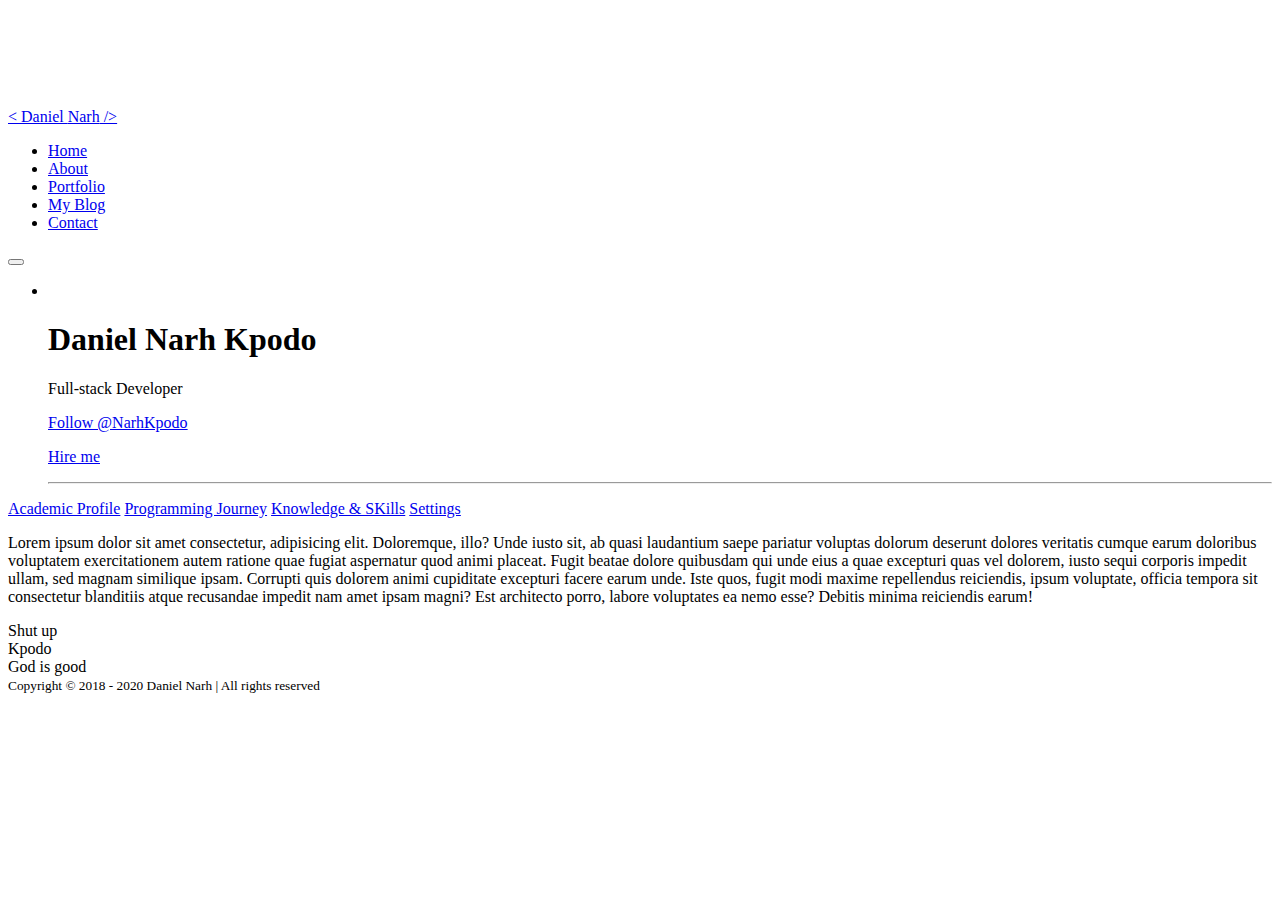
==== about.html @ ee544509 "changed container to container-fluid for main section" ====
<!Doctype html>
<html lang="en">

<head>
    <!-- Required meta tags -->
    <meta charset="utf-8">
    <meta name="viewport" content="width=device-width, initial-scale=1, shrink-to-fit=no">

    <!--  SEO meta tags-->
    <meta name="description" content="Elastic Grid | JQuery Responsive Porfolio" />
    <meta name="keywords"
        content="responsive grid, responsive gallery, porfolio, thumbnails, grid, preview, google image search, jquery, image grid, expanding, preview, portfolio" />
    <meta name="author" content="Vu Khanh Truong | porfolio.bonchen.net" />

    <!-- Bootstrap CSS -->
    <link rel="stylesheet" href="stylesheets/bootstrap.min.css">
    <link href="https://fonts.googleapis.com/css?family=Open+Sans" rel="stylesheet">
    <link href="https://fonts.googleapis.com/css?family=Roboto" rel="stylesheet">
    <link href="https://fonts.googleapis.com/css?family=Anton" rel="stylesheet">
    <link href="https://fonts.googleapis.com/css?family=Cookie" rel="stylesheet">
    <link rel="stylesheet" href="https://use.fontawesome.com/releases/v5.7.2/css/all.css"
        integrity="sha384-fnmOCqbTlWIlj8LyTjo7mOUStjsKC4pOpQbqyi7RrhN7udi9RwhKkMHpvLbHG9Sr" crossorigin="anonymous">
    <link rel="stylesheet" href="stylesheets/main.css">
    

    <title>I am Daniel Narh &#124; A Full-Stack Web Developer, and a Data Analyst</title>


</head>

<body style="padding-top: 100px">
    <nav class="navbar navbar-expand-md navbar-offcanvas fixed-top">
        <div class="container">
            <div class="row">
                <div class="col-sm-12">
                    <a class="navbar-brand hvr-pulse" href="#">< Daniel <span class="middle-name">Narh</span> />
                    </a>
                    <!-- <span class="tagline">&middot;Life &middot;Is &middot;Easy &middot;With &middot;Code </span> -->
                </div>
            </div>
            <ul class="navbar-nav navbar-top">
                <li class="nav-item active">
                    <a class="nav-link hvr-underline-from-left" href="index.html">Home</a>
                </li>
                <li class="nav-item">
                    <a class="nav-link hvr-underline-from-left" href="about.html">About</a>
                </li>
                <li class="nav-item">
                    <a class="nav-link hvr-underline-from-left" href="#">Portfolio</a>
                </li>
                <li class="nav-item">
                    <a class="nav-link hvr-underline-from-left" href="#">My Blog</a>
                </li>
                <li class="nav-item">
                    <a class="nav-link hvr-underline-from-left" href="contact.html">Contact</a>
                </li>
            </ul>
            <button class="navbar-toggler navbar-toggler-right navbar-icon" type="button" data-toggle="collapse"
                data-target="#navbar-mobile" aria-controls="navbar-mobile" aria-expanded="false"
                aria-label="Toggle navigation">
                <span class="icon-bar bar1"></span>
                <span class="icon-bar bar2"></span>
                <span class="icon-bar bar3"></span>
            </button>
            <div class="navbar-collapse collapse ml-auto" id="navbar-mobile">
                <ul class="navbar-nav ml-auto">
                    <li class="nav-image">
                        <img src="./images/me.png" alt="">
                        <h1 class="text-muted mb-0">Daniel Narh Kpodo</h1>
                        <p class="lead mb-0">Full-stack Developer</p>
                        <a class="twitter-follow-button" href="https://twitter.com/NarhKpodo" target="_blank">
                            Follow @NarhKpodo</a>
                        <p><a href="#" class="btn btn-sm btn-success">Hire me</a></p>
                        <hr>

                    </li>
                </ul>
            </div>
        </div>
    </nav>
    <main class="wrapper" id="page-content">
        <div class="container-fluid">
            <div class="row">
                <div class="col-md-3 col-lg-3 col-sm-4">
                  <div class="nav flex-column nav-pills" id="v-pills-tab" role="tablist" aria-orientation="vertical">
                    <a class="nav-link active" id="v-pills-home-tab" data-toggle="pill" href="#v-pills-home" role="tab" aria-controls="v-pills-home" aria-selected="true">Academic Profile</a>
                    <a class="nav-link" id="v-pills-profile-tab" data-toggle="pill" href="#v-pills-profile" role="tab" aria-controls="v-pills-profile" aria-selected="false">Programming Journey</a>
                    <a class="nav-link" id="v-pills-messages-tab" data-toggle="pill" href="#v-pills-messages" role="tab" aria-controls="v-pills-messages" aria-selected="false">Knowledge & SKills</a>
                    <a class="nav-link" id="v-pills-settings-tab" data-toggle="pill" href="#v-pills-settings" role="tab" aria-controls="v-pills-settings" aria-selected="false">Settings</a>
                  </div>
                </div>
                <div class="col-md-9 col-lg-9 col-sm-8">
                  <div class="tab-content" id="v-pills-tabContent">
                    <div class="tab-pane fade show active" id="v-pills-home" role="tabpanel" aria-labelledby="v-pills-home-tab">
                        <p>Lorem ipsum dolor sit amet consectetur, adipisicing elit. Doloremque, illo? Unde iusto sit, ab quasi laudantium saepe pariatur voluptas dolorum deserunt dolores veritatis cumque earum doloribus voluptatem exercitationem autem ratione quae fugiat aspernatur quod animi placeat. Fugit beatae dolore quibusdam qui unde eius a quae excepturi quas vel dolorem, iusto sequi corporis impedit ullam, sed magnam similique ipsam. Corrupti quis dolorem animi cupiditate excepturi facere earum unde. Iste quos, fugit modi maxime repellendus reiciendis, ipsum voluptate, officia tempora sit consectetur blanditiis atque recusandae impedit nam amet ipsam magni? Est architecto porro, labore voluptates ea nemo esse? Debitis minima reiciendis earum!</p>
                       

                </div>
                    <div class="tab-pane fade" id="v-pills-profile" role="tabpanel" aria-labelledby="v-pills-profile-tab">Shut up</div>
                    <div class="tab-pane fade" id="v-pills-messages" role="tabpanel" aria-labelledby="v-pills-messages-tab">Kpodo</div>
                    <div class="tab-pane fade" id="v-pills-settings" role="tabpanel" aria-labelledby="v-pills-settings-tab">God is good</div>
                  </div>
                </div>
              </div>
    </main>

    <!-- <div>
        <img src="[data-uri]" data-src="images/1 (1).jpg" alt="" class="lazyestload img-thumbnail">
    </div> -->

    <footer id="sticky-footer" class="py-4 bg-dark text-white-50 mt-5 fixed-bottom">
        <div class="container text-center">
            <small>Copyright &copy; 2018 &#45; 2020 Daniel Narh &#124; All rights reserved </small>
        </div>
    </footer>
    <!-- Optional JavaScript -->
    <!-- jQuery first, then Popper.js, then Bootstrap JS -->
    <script src="js/jquery-3.3.1.min.js"></script>
    <script src="js/popper.min.js"></script>
    <script src="js/bootstrap.min.js"></script>
    <script src="js/plugins/particles.js"></script>
    <script src="js/plugins/app.js"></script>
    <script src="js/plugins/typed.min.js"></script>
    <script src="./js/plugins/jquery.magnific-popup.min.js"></script>
    <script src="js/plugins/lax.min.js"></script>
    <script src="js/plugins/skroll.min.js"></script>
    <script src="js/plugins/lazyestload.js"></script>
    <script src="js/myscript.js"></script>
    <script src="js/plugins/navbar.js"></script>
    <script async src="https://platform.twitter.com/widgets.js" charset="utf-8"></script>
</body>

</html>
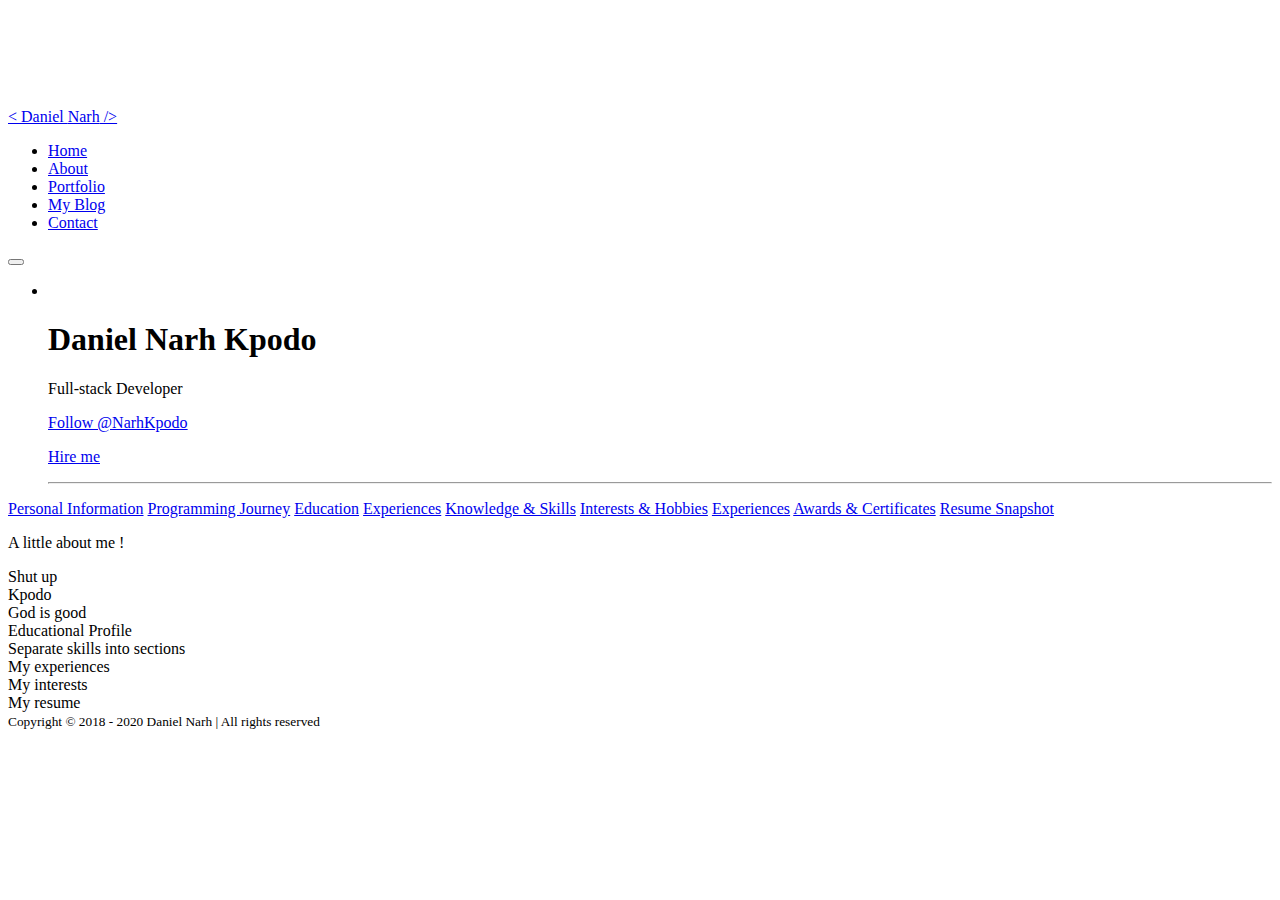
==== commit 1071cf1d: "Realign grid system" ====
--- a/about.html
+++ b/about.html
@@ -79,26 +79,36 @@
         </div>
     </nav>
     <main class="wrapper" id="page-content">
-        <div class="container-fluid">
+        <div class="container">
             <div class="row">
-                <div class="col-md-3 col-lg-3 col-sm-4">
+                <div class="col-md-4 col-lg-3 col-sm-12">
                   <div class="nav flex-column nav-pills" id="v-pills-tab" role="tablist" aria-orientation="vertical">
-                    <a class="nav-link active" id="v-pills-home-tab" data-toggle="pill" href="#v-pills-home" role="tab" aria-controls="v-pills-home" aria-selected="true">Academic Profile</a>
+                    <a class="nav-link active" id="v-pills-home-tab" data-toggle="pill" href="#v-pills-home" role="tab" aria-controls="v-pills-home" aria-selected="true">Personal Information</a>
                     <a class="nav-link" id="v-pills-profile-tab" data-toggle="pill" href="#v-pills-profile" role="tab" aria-controls="v-pills-profile" aria-selected="false">Programming Journey</a>
-                    <a class="nav-link" id="v-pills-messages-tab" data-toggle="pill" href="#v-pills-messages" role="tab" aria-controls="v-pills-messages" aria-selected="false">Knowledge & SKills</a>
-                    <a class="nav-link" id="v-pills-settings-tab" data-toggle="pill" href="#v-pills-settings" role="tab" aria-controls="v-pills-settings" aria-selected="false">Settings</a>
+                    <a class="nav-link" id="v-pills-messages-tab" data-toggle="pill" href="#v-pills-messages" role="tab" aria-controls="v-pills-messages" aria-selected="false">Education</a>
+                    <a class="nav-link" id="v-pills-settings-tab" data-toggle="pill" href="#v-pills-settings" role="tab" aria-controls="v-pills-settings" aria-selected="false">Experiences</a>
+                    <a class="nav-link" id="v-pills-education-tab" data-toggle="pill" href="#v-pills-education" role="tab" aria-controls="v-pills-education" aria-selected="false">Knowledge & Skills</a>
+                    <a class="nav-link" id="v-pills-skills-tab" data-toggle="pill" href="#v-pills-skills" role="tab" aria-controls="v-pills-skills" aria-selected="false">Interests & Hobbies</a>
+                    <a class="nav-link" id="v-pills-experience-tab" data-toggle="pill" href="#v-pills-experience" role="tab" aria-controls="v-pills-experience" aria-selected="false">Experiences</a>
+                    <a class="nav-link" id="v-pills-interests-tab" data-toggle="pill" href="#v-pills-interests" role="tab" aria-controls="v-pills-interests" aria-selected="false">Awards & Certificates</a>
+                    <a class="nav-link" id="v-pills-resume-tab" data-toggle="pill" href="#v-pills-resume" role="tab" aria-controls="v-pills-resume" aria-selected="false">Resume Snapshot</a>
+
                   </div>
                 </div>
-                <div class="col-md-9 col-lg-9 col-sm-8">
+                <div class="col-md-8 col-lg-9 col-sm-12">
                   <div class="tab-content" id="v-pills-tabContent">
                     <div class="tab-pane fade show active" id="v-pills-home" role="tabpanel" aria-labelledby="v-pills-home-tab">
-                        <p>Lorem ipsum dolor sit amet consectetur, adipisicing elit. Doloremque, illo? Unde iusto sit, ab quasi laudantium saepe pariatur voluptas dolorum deserunt dolores veritatis cumque earum doloribus voluptatem exercitationem autem ratione quae fugiat aspernatur quod animi placeat. Fugit beatae dolore quibusdam qui unde eius a quae excepturi quas vel dolorem, iusto sequi corporis impedit ullam, sed magnam similique ipsam. Corrupti quis dolorem animi cupiditate excepturi facere earum unde. Iste quos, fugit modi maxime repellendus reiciendis, ipsum voluptate, officia tempora sit consectetur blanditiis atque recusandae impedit nam amet ipsam magni? Est architecto porro, labore voluptates ea nemo esse? Debitis minima reiciendis earum!</p>
-                       
-
-                </div>
+                        <p>A little about me !</p>
+                    </div>
                     <div class="tab-pane fade" id="v-pills-profile" role="tabpanel" aria-labelledby="v-pills-profile-tab">Shut up</div>
                     <div class="tab-pane fade" id="v-pills-messages" role="tabpanel" aria-labelledby="v-pills-messages-tab">Kpodo</div>
                     <div class="tab-pane fade" id="v-pills-settings" role="tabpanel" aria-labelledby="v-pills-settings-tab">God is good</div>
+                    <div class="tab-pane fade" id="v-pills-education" role="tabpanel" aria-labelledby="v-pills-education-tab">Educational Profile</div>
+                    <div class="tab-pane fade" id="v-pills-skills" role="tabpanel" aria-labelledby="v-pills-skills-tab">Separate skills into sections</div>
+                    <div class="tab-pane fade" id="v-pills-experience" role="tabpanel" aria-labelledby="v-pills-experience-tab">My experiences</div>
+                    <div class="tab-pane fade" id="v-pills-interests" role="tabpanel" aria-labelledby="v-pills-interests-tab">My interests</div>
+                    <div class="tab-pane fade" id="v-pills-resume" role="tabpanel" aria-labelledby="v-pills-resume-tab">My resume</div>
+                    
                   </div>
                 </div>
               </div>
@@ -108,11 +118,11 @@
         <img src="[data-uri]" data-src="images/1 (1).jpg" alt="" class="lazyestload img-thumbnail">
     </div> -->
 
-    <footer id="sticky-footer" class="py-4 bg-dark text-white-50 mt-5 fixed-bottom">
-        <div class="container text-center">
-            <small>Copyright &copy; 2018 &#45; 2020 Daniel Narh &#124; All rights reserved </small>
-        </div>
-    </footer>
+    <footer id="sticky-footer" class="py-4 bg-dark text-white-50">
+            <div class="container text-center">
+                <small>Copyright &copy; 2018 &#45; 2020 Daniel Narh &#124; All rights reserved </small>
+            </div>
+     </footer>
     <!-- Optional JavaScript -->
     <!-- jQuery first, then Popper.js, then Bootstrap JS -->
     <script src="js/jquery-3.3.1.min.js"></script>
